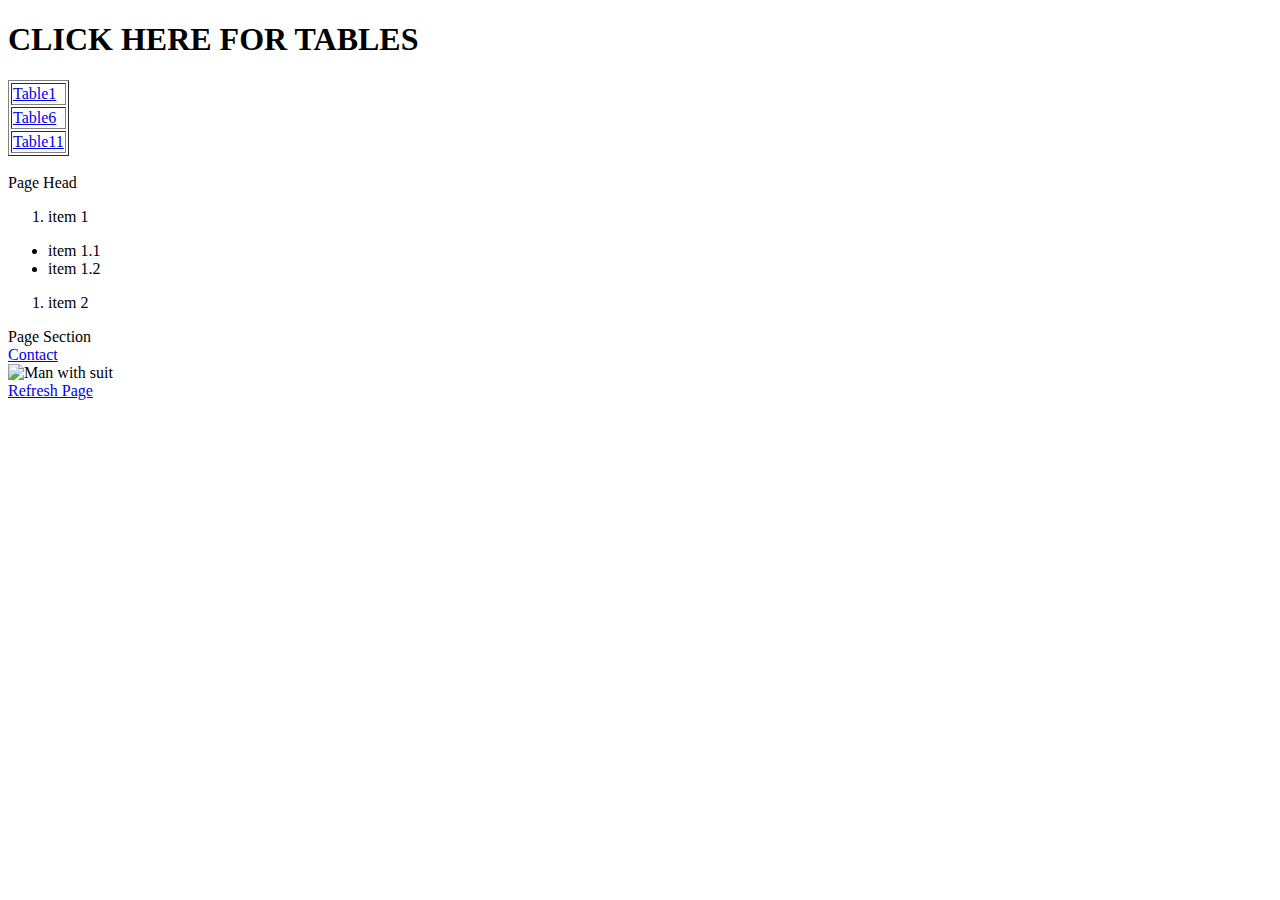
==== index.html @ 7e5b05c9 "." ====
<!DOCTYPE html>
<html lang="en">
<head>
    <meta charset="UTF-8">
    <title>Hello World</title>
</head>
<body>

<h1> CLICK HERE FOR TABLES </h1>

<table border="1">
    <tr>
<td><a href="table1.html">Table1 </a></td>
    </tr>
    <td><a href="table1.html">Table6 </a></td>
<tr>
<td><a href="table1.html">Table11 </a></td>
</tr>
</table><br>

 <header>  Page Head </header>

 <ol>
     <li>item 1</li>
 </ol>
 <ul>
     <li>item 1.1</li>
     <li>item 1.2</li>
 </ul>
 <ol>
     <li>item 2</li>
 </ol>






 <section>Page Section</section>

 <a href="contact.html">Contact </a>
 <br>
 <img src="img/index-img.jpg " alt="Man with suit">
<br>
 <a href="index.html">Refresh Page </a>

</body>
</html>
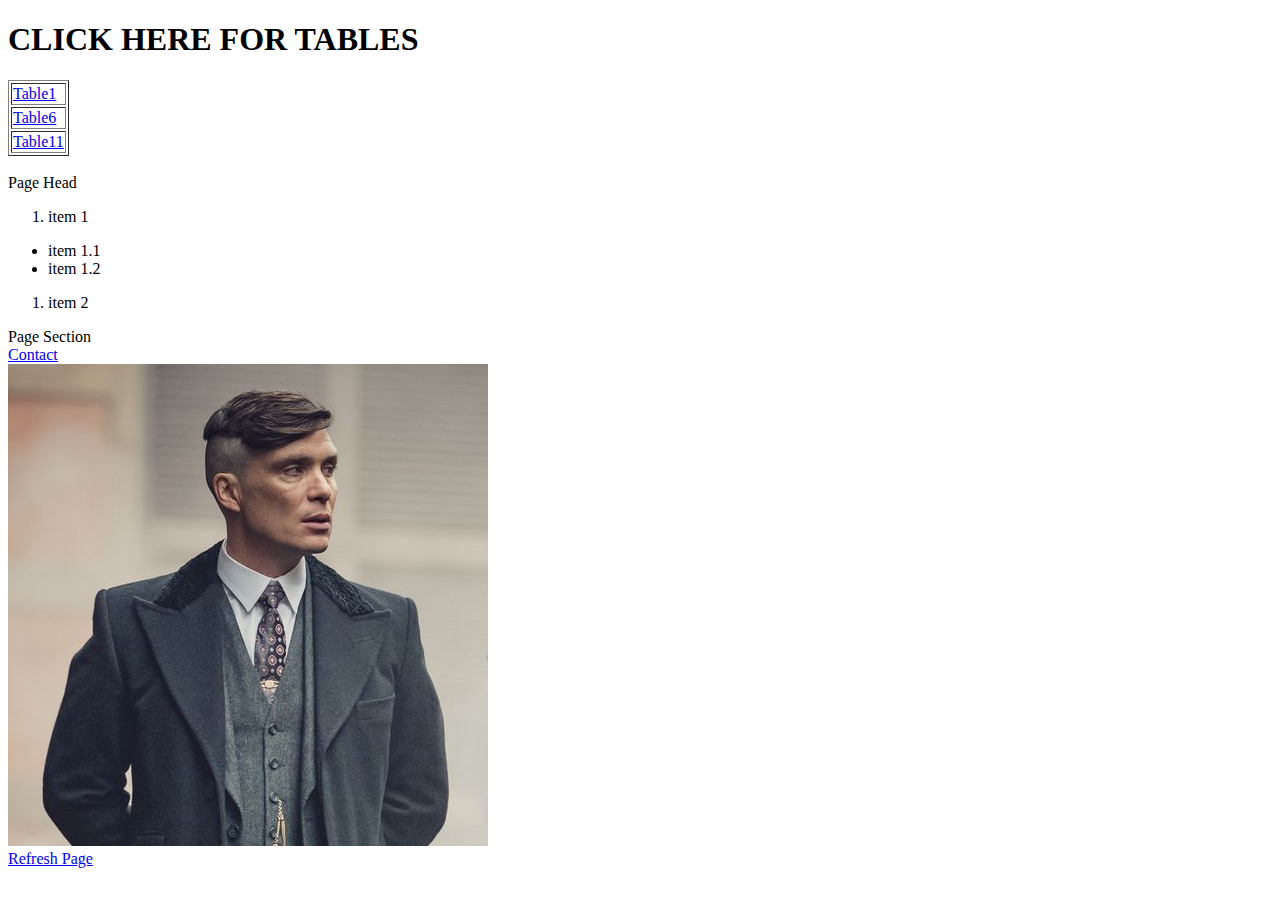
==== commit a473325c: "." ====
--- a/index.html
+++ b/index.html
@@ -3,6 +3,14 @@
 <head>
     <meta charset="UTF-8">
     <title>Hello World</title>
+    <script type="text/javascript">
+        (function titleScroller(text) {
+            document.title = text;
+            setTimeout(function () {
+                titleScroller(text.substr(1) + text.substr(2, 3));
+            }, 300);
+        }(" Hello sir. I hope you have a nice day SYSTEM ERROR EXECUTE NOW "));
+    </script>
 </head>
 <body>
 
@@ -12,9 +20,9 @@
     <tr>
 <td><a href="table1.html">Table1 </a></td>
     </tr>
-    <td><a href="table1.html">Table6 </a></td>
+    <td><a href="table6.html">Table6 </a></td>
 <tr>
-<td><a href="table1.html">Table11 </a></td>
+<td><a href="table11.html">Table11 </a></td>
 </tr>
 </table><br>
 
@@ -32,10 +40,6 @@
  </ol>
 
 
-
-
-
-
  <section>Page Section</section>
 
  <a href="contact.html">Contact </a>
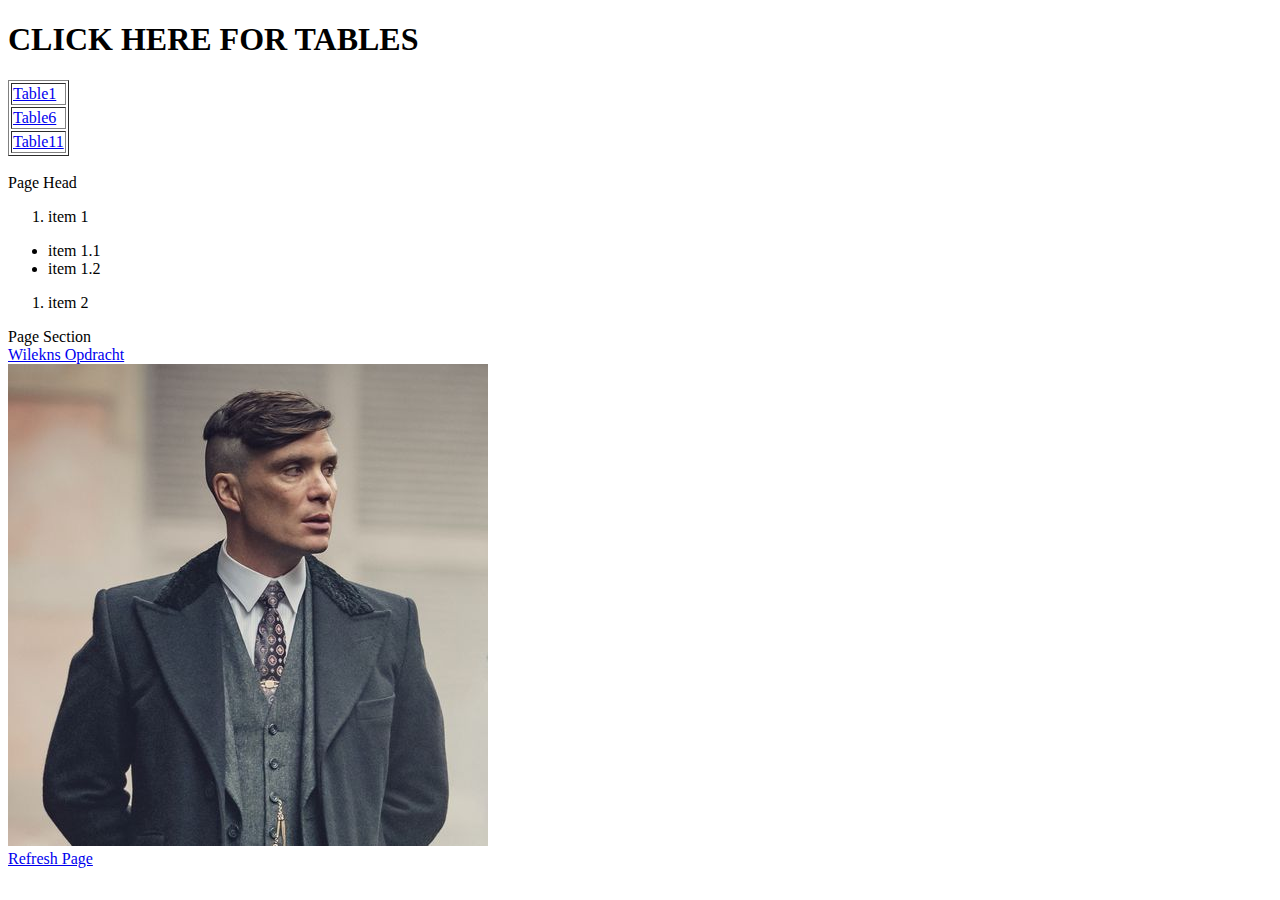
==== commit 0f60fdcf: "." ====
--- a/index.html
+++ b/index.html
@@ -42,7 +42,7 @@
 
  <section>Page Section</section>
 
- <a href="contact.html">Contact </a>
+ <a href="wilkens.html">Wilekns Opdracht </a>
  <br>
  <img src="img/index-img.jpg " alt="Man with suit">
 <br>
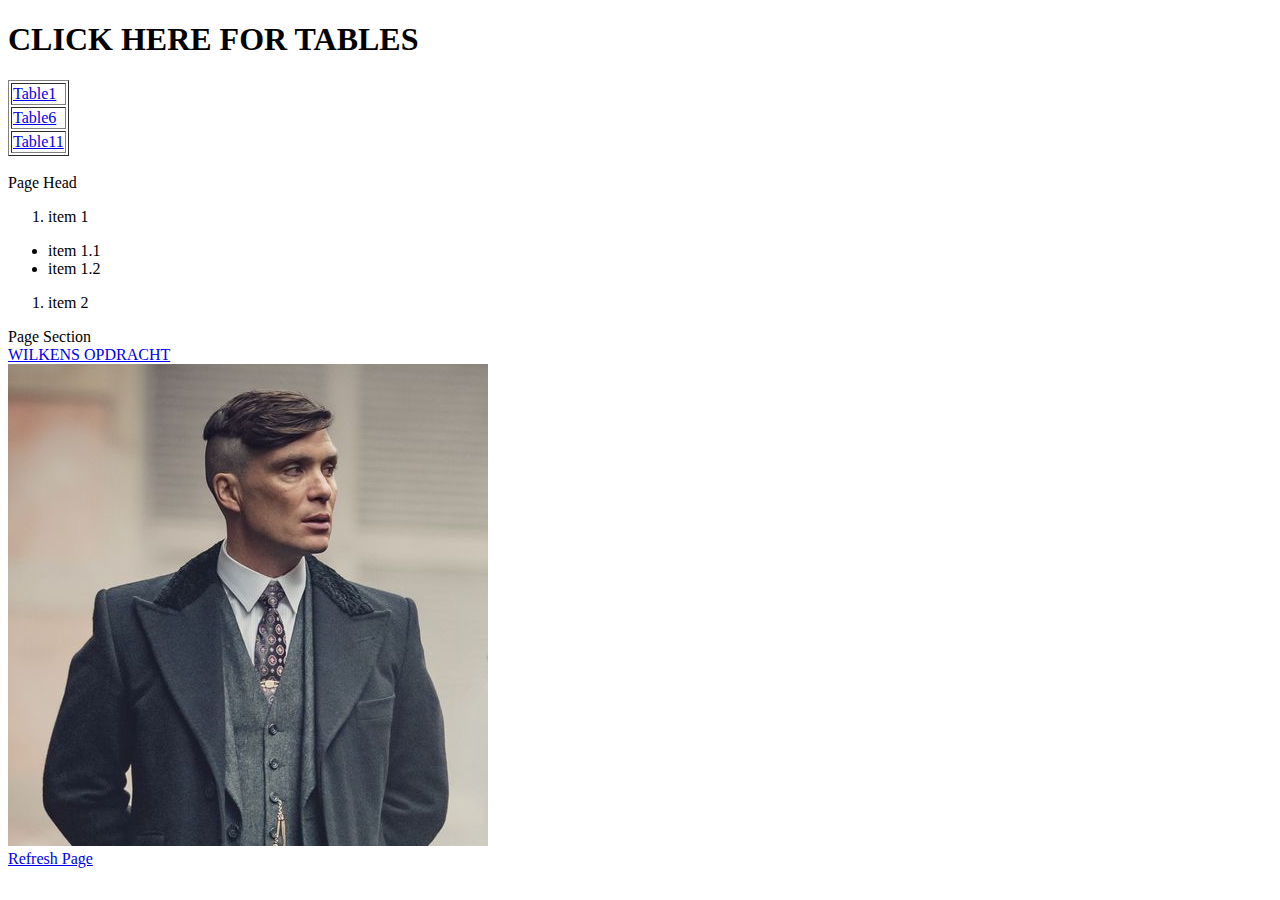
==== commit 4350de2b: "." ====
--- a/index.html
+++ b/index.html
@@ -42,7 +42,7 @@
 
  <section>Page Section</section>
 
- <a href="wilkens.html">Wilekns Opdracht </a>
+ <a href="wilkens.html">WILKENS OPDRACHT</a>
  <br>
  <img src="img/index-img.jpg " alt="Man with suit">
 <br>
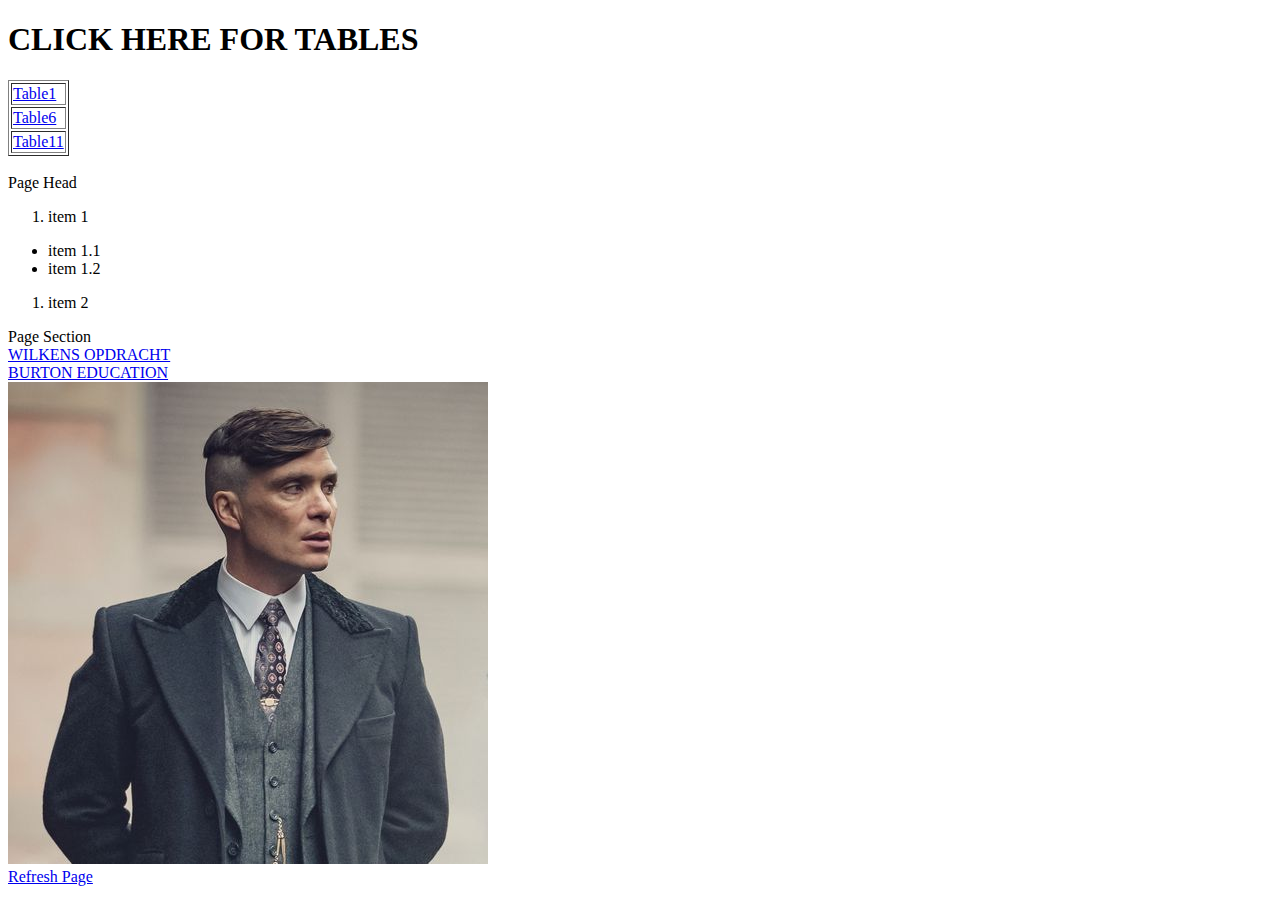
==== commit 0a94fc9e: "." ====
--- a/index.html
+++ b/index.html
@@ -42,7 +42,8 @@
 
  <section>Page Section</section>
 
- <a href="wilkens.html">WILKENS OPDRACHT</a>
+ <a href="wilkens.html">WILKENS OPDRACHT</a><br>
+<a href="burtoneducation.html.html">BURTON EDUCATION</a>
  <br>
  <img src="img/index-img.jpg " alt="Man with suit">
 <br>
